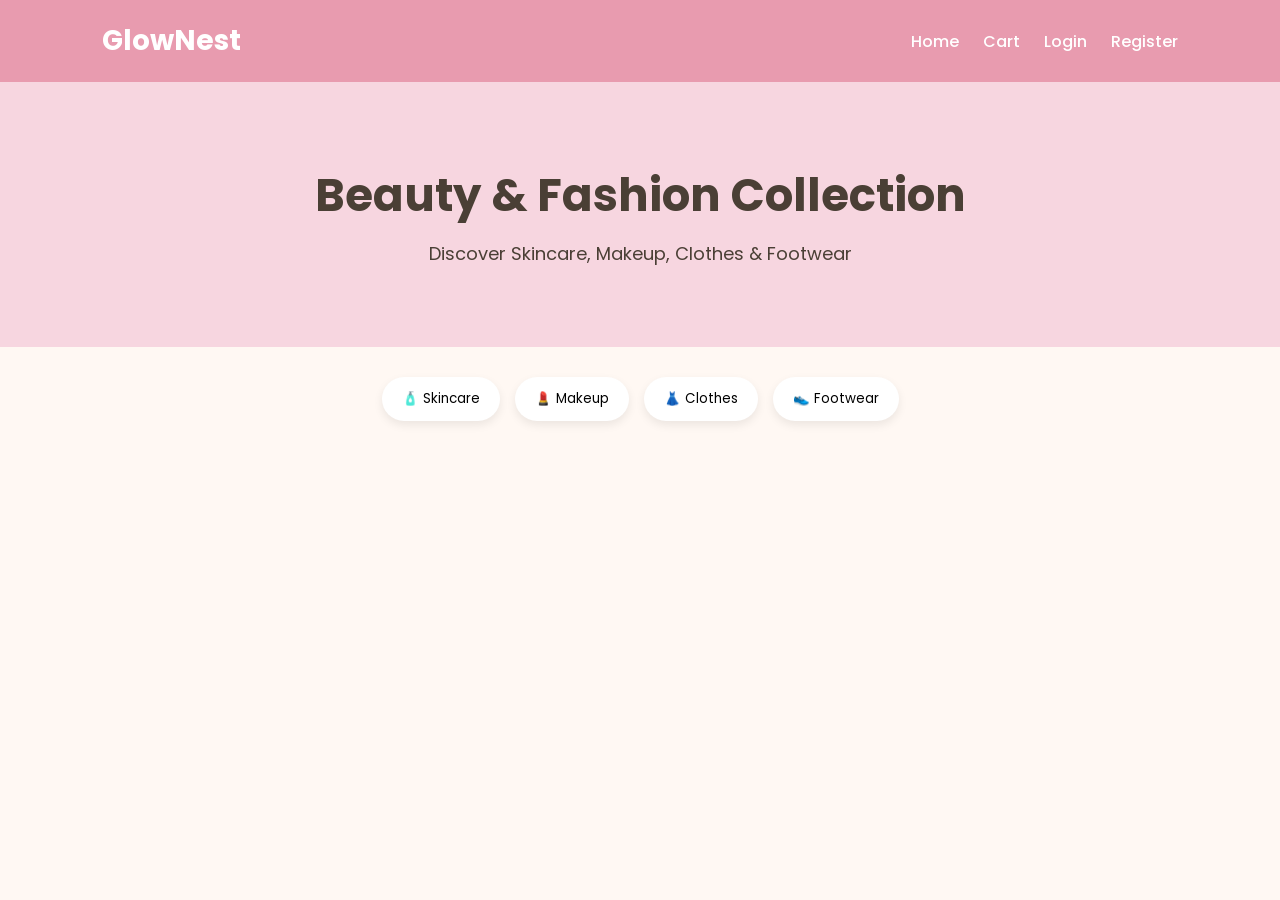
==== frontend/INDEX.html @ b60bcbce "first commit" ====
<!DOCTYPE html>
<html lang="en">
<head>
    <meta charset="UTF-8">
    <meta name="viewport" content="width=device-width, initial-scale=1.0">
    <title>GlowNest</title>

    <link rel="stylesheet" href="css/style.css">

    <link href="https://fonts.googleapis.com/css2?family=Poppins:wght@300;400;500;600;700&display=swap" rel="stylesheet">
</head>
<body>

    <!-- Navbar -->

    <header>
        <div class="logo">GlowNest</div>

        <nav>
            <a href="index.html">Home</a>
            <a href="cart.html">Cart</a>
            <a href="login.html">Login</a>
            <a href="register.html">Register</a>
        </nav>
    </header>

    <!-- Hero -->

    <section class="hero">

        <h1>Beauty & Fashion Collection</h1>

        <p>
            Discover Skincare, Makeup, Clothes & Footwear
        </p>

    </section>

    <!-- Categories -->

    <section class="categories">

        <button>🧴 Skincare</button>

        <button>💄 Makeup</button>

        <button>👗 Clothes</button>

        <button>👟 Footwear</button>

    </section>

    <!-- Products -->

    <section id="products" class="product-grid">

    </section>

    <script src="js/app.js"></script>

</body>
</html>
---- frontend/css/style.css ----
*{
    margin:0;
    padding:0;
    box-sizing:border-box;
    font-family:'Poppins',sans-serif;
}

body{
    background:#FFF8F3;
    color:#4A3F35;
}

/* NAVBAR */

header{
    background:#E89BAF;
    padding:20px 8%;
    display:flex;
    justify-content:space-between;
    align-items:center;
}

.logo{
    color:white;
    font-size:28px;
    font-weight:700;
}

nav a{
    text-decoration:none;
    color:white;
    margin-left:20px;
    font-weight:500;
}

/* HERO */

.hero{
    background:#F7D6E0;
    text-align:center;
    padding:80px 20px;
}

.hero h1{
    font-size:45px;
    margin-bottom:10px;
}

.hero p{
    font-size:18px;
}

/* CATEGORIES */

.categories{
    display:flex;
    justify-content:center;
    gap:15px;
    padding:30px;
    flex-wrap:wrap;
}

.categories button{
    background:white;
    border:none;
    padding:12px 20px;
    border-radius:30px;
    cursor:pointer;
    box-shadow:0 4px 10px rgba(0,0,0,0.08);
}

/* PRODUCTS */

.product-grid{
    padding:40px 8%;
    display:grid;
    grid-template-columns:repeat(auto-fit,minmax(260px,1fr));
    gap:25px;
}

/* CARD */

.card{
    background:white;
    border-radius:20px;
    overflow:hidden;
    box-shadow:0 8px 20px rgba(232,155,175,0.15);
}

.card img{
    width:100%;
    height:250px;
    object-fit:cover;
}

.card-content{
    padding:20px;
}

.category-badge{
    background:#F7D6E0;
    color:#D87C94;
    padding:5px 12px;
    border-radius:20px;
    font-size:12px;
}

.card h3{
    margin-top:12px;
    margin-bottom:10px;
}

.card p{
    color:#666;
    font-size:14px;
    margin-bottom:15px;
}

.price{
    color:#D87C94;
    font-size:22px;
    font-weight:700;
    margin-bottom:15px;
}

.card button{
    width:100%;
    background:#E89BAF;
    color:white;
    border:none;
    padding:12px;
    border-radius:10px;
    cursor:pointer;
    font-weight:600;
}

.card button:hover{
    background:#D87C94;
}

/* MOBILE */

@media(max-width:768px){

    header{
        flex-direction:column;
        gap:15px;
    }

    .hero h1{
        font-size:32px;
    }

}

/*product page/*

/* PRODUCT DETAIL PAGE */

.product-detail{
    padding:60px 8%;
}

.detail-card{
    background:white;
    border-radius:20px;
    padding:30px;
    display:flex;
    gap:40px;
    box-shadow:0 8px 20px rgba(232,155,175,0.15);
}

.detail-image{
    flex:1;
}

.detail-image img{
    width:100%;
    height:500px;
    object-fit:cover;
    border-radius:15px;
}

.detail-info{
    flex:1;
    display:flex;
    flex-direction:column;
    justify-content:center;
}

.detail-info h1{
    margin:15px 0;
    color:#4A3F35;
}

.detail-info p{
    color:#666;
    line-height:1.8;
    margin-bottom:20px;
}

.detail-price{
    color:#D87C94;
    font-size:32px;
    font-weight:700;
    margin-bottom:25px;
}

.detail-info button{
    width:220px;
    padding:14px;
    border:none;
    border-radius:10px;
    background:#E89BAF;
    color:white;
    font-size:16px;
    font-weight:600;
    cursor:pointer;
}

.detail-info button:hover{
    background:#D87C94;
}

/* MOBILE */

@media(max-width:768px){

.detail-card{
    flex-direction:column;
}

.detail-image img{
    height:320px;
}

.detail-info button{
    width:100%;
}

}
/*Detail Cart Page*/
/* CART PAGE */

.cart-section{
padding:60px 8%;
}

.cart-section h1{
text-align:center;
margin-bottom:40px;
color:#4A3F35;
}

.cart-card{
background:white;
display:flex;
gap:20px;
padding:20px;
margin-bottom:20px;
border-radius:15px;
box-shadow:0 5px 15px rgba(232,155,175,0.15);
}

.cart-image img{
width:150px;
height:150px;
object-fit:cover;
border-radius:10px;
}

.cart-info{
display:flex;
flex-direction:column;
justify-content:center;
}

.cart-info h3{
margin-bottom:10px;
}

.cart-info p{
margin-bottom:8px;
}

.cart-info button{
width:120px;
padding:10px;
border:none;
background:#E89BAF;
color:white;
border-radius:8px;
cursor:pointer;
}

.cart-info button:hover{
background:#D87C94;
}

.cart-summary{
margin-top:40px;
text-align:center;
}

.cart-summary h2{
margin-bottom:20px;
color:#D87C94;
}

.cart-summary button{
padding:14px 30px;
border:none;
background:#D87C94;
color:white;
font-size:16px;
border-radius:10px;
cursor:pointer;
}

.cart-summary button:hover{
background:#C86A85;
}
/* LOGIN & REGISTER */

.auth-container{
    min-height:100vh;
    display:flex;
    justify-content:center;
    align-items:center;
    background:#fff8fb;
}

.auth-form{
    width:400px;
    background:white;
    padding:35px;
    border-radius:20px;
    box-shadow:0 8px 20px rgba(232,155,175,0.15);
}

.auth-form h2{
    text-align:center;
    margin-bottom:25px;
    color:#d87c94;
}

.auth-form input{
    width:100%;
    padding:12px;
    margin-bottom:15px;
    border:1px solid #f0c7d3;
    border-radius:10px;
    outline:none;
}

.auth-form button{
    width:100%;
    padding:12px;
    background:#e89baf;
    color:white;
    border:none;
    border-radius:10px;
    cursor:pointer;
    font-size:16px;
}

.auth-form button:hover{
    background:#d87c94;
}

.auth-form p{
    margin-top:15px;
    text-align:center;
}

.auth-form a{
    color:#d87c94;
    text-decoration:none;
}
/* =========================
   CHECKOUT PAGE
========================= */

.checkout-container{
    max-width: 1100px;
    margin: 40px auto;
    padding: 20px;
}

.checkout-container h2{
    color: #b85c8c;
    margin-bottom: 25px;
}

.checkout-item{
    background: #fff;
    padding: 20px;
    margin-bottom: 20px;
    border-radius: 12px;
    border: 1px solid #f4d6e4;
    box-shadow: 0 2px 10px rgba(0,0,0,0.05);
}

.checkout-item h3{
    color: #333;
    margin-bottom: 10px;
}

.checkout-item p{
    color: #666;
    margin: 5px 0;
}

/* Customer Form */

.customer-info{
    background: #fff;
    padding: 25px;
    margin: 30px 0;
    border-radius: 12px;
    border: 1px solid #f4d6e4;
    display: flex;
    flex-direction: column;
    gap: 15px;
}

.customer-info input,
.customer-info textarea{
    width: 100%;
    padding: 12px;
    border: 1px solid #e8bfd3;
    border-radius: 8px;
    font-size: 15px;
    outline: none;
}

.customer-info input:focus,
.customer-info textarea:focus{
    border-color: #d46aa0;
}

.customer-info textarea{
    min-height: 100px;
    resize: vertical;
}

/* Total Section */

.checkout-summary{
    text-align: center;
    margin-top: 30px;
}

.checkout-summary h3{
    color: #b85c8c;
    font-size: 28px;
    margin-bottom: 20px;
}

/* Place Order Button */

#placeOrderBtn{
    background: linear-gradient(135deg,#d46aa0,#b85c8c);
    color: white;
    border: none;
    padding: 14px 35px;
    border-radius: 10px;
    font-size: 16px;
    cursor: pointer;
    transition: 0.3s;
}

#placeOrderBtn:hover{
    transform: translateY(-2px);
}

/* Success Page */

.success-box{
    max-width: 600px;
    margin: 100px auto;
    text-align: center;
    background: white;
    padding: 40px;
    border-radius: 15px;
    box-shadow: 0 2px 12px rgba(0,0,0,0.08);
}

.success-box h1{
    color: #b85c8c;
    margin-bottom: 20px;
}

.success-box p{
    color: #666;
    margin-bottom: 20px;
}

.success-box button{
    background: #d46aa0;
    color: white;
    border: none;
    padding: 12px 30px;
    border-radius: 8px;
    cursor: pointer;
}

/* =========================
   ORDER RECEIPT
========================= */

.receipt-container{
    max-width:700px;
    margin:60px auto;
    text-align:center;
    padding:20px;
}

.receipt-container h1{
    color:#c76b98;
    margin-bottom:10px;
}

.receipt-box{
    background:white;
    padding:30px;
    margin-top:25px;
    border-radius:15px;
    box-shadow:0 4px 15px rgba(0,0,0,0.08);
    text-align:left;
}

.receipt-box p{
    margin:15px 0;
    font-size:16px;
}

.receipt-btn{
    margin-top:25px;
    background:#d889a6;
    color:white;
    border:none;
    padding:12px 25px;
    border-radius:8px;
    cursor:pointer;
    font-size:16px;
}

.receipt-btn:hover{
    opacity:0.9;
}
.cart-info button{
    background: #d46aa0;
    color: white;
    border: none;
    padding: 10px 15px;
    border-radius: 8px;
    cursor: pointer;
    margin-top: 10px;
}

.cart-info button:hover{
    opacity: 0.9;
}
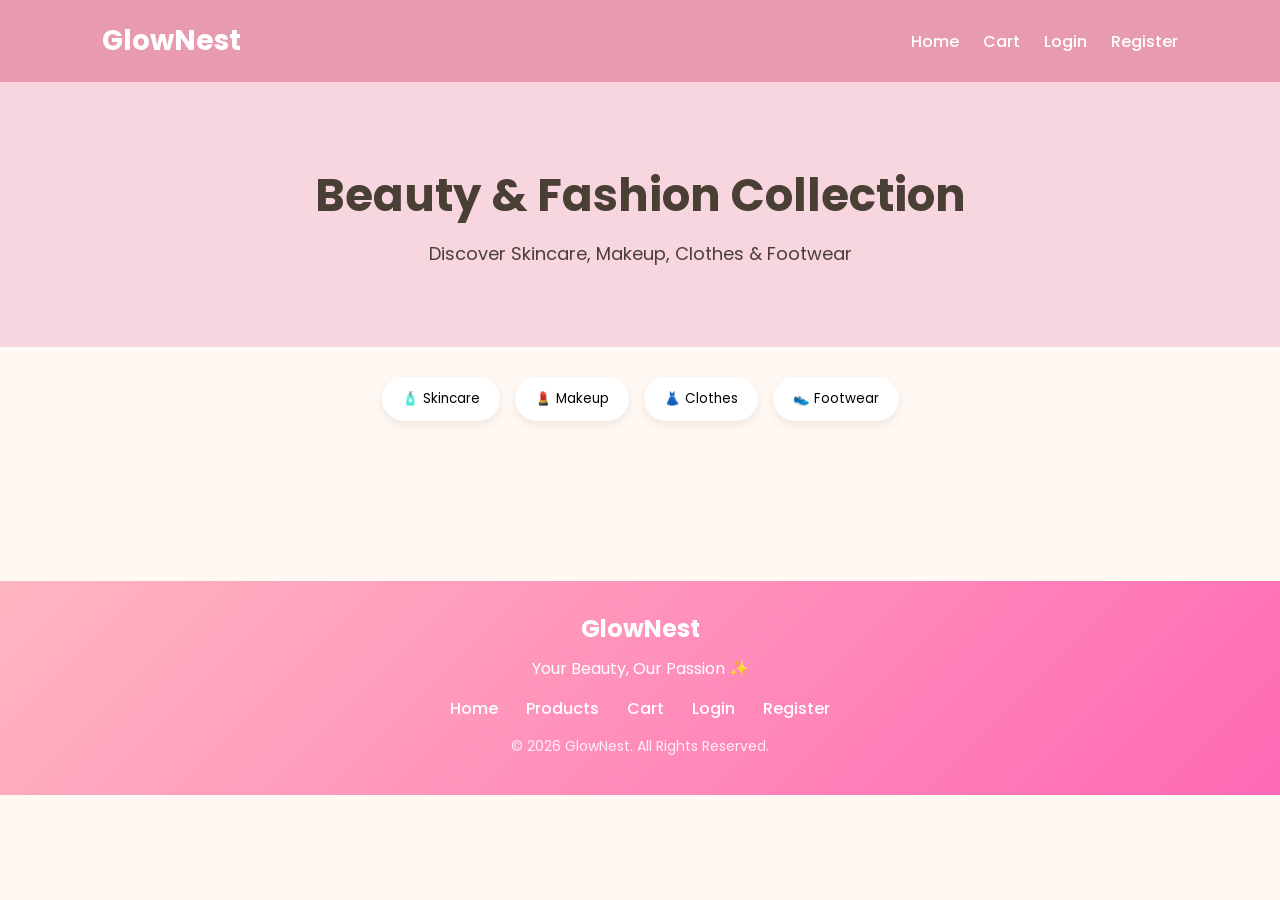
==== commit 3d208b5f: "first upload" ====
--- a/frontend/INDEX.html
+++ b/frontend/INDEX.html
@@ -9,6 +9,7 @@
 
     <link href="https://fonts.googleapis.com/css2?family=Poppins:wght@300;400;500;600;700&display=swap" rel="stylesheet">
 </head>
+
 <body>
 
     <!-- Navbar -->
@@ -59,4 +60,27 @@
     <script src="js/app.js"></script>
 
 </body>
+<footer class="footer">
+
+    <div class="footer-content">
+
+        <h3>GlowNest</h3>
+
+        <p>Your Beauty, Our Passion ✨</p>
+
+        <div class="footer-links">
+            <a href="index.html">Home</a>
+            <a href="products.html">Products</a>
+            <a href="cart.html">Cart</a>
+            <a href="login.html">Login</a>
+            <a href="register.html">Register</a>
+        </div>
+
+        <p class="copyright">
+            © 2026 GlowNest. All Rights Reserved.
+        </p>
+
+    </div>
+
+</footer>
 </html>
--- a/frontend/css/style.css
+++ b/frontend/css/style.css
@@ -561,4 +561,41 @@
 
 .cart-info button:hover{
     opacity: 0.9;
+}
+.footer{
+    background: linear-gradient(135deg, #ffb6c1, #ff69b4);
+    color: white;
+    text-align: center;
+    padding: 30px 20px;
+    margin-top: 50px;
+}
+
+.footer h3{
+    margin-bottom: 10px;
+    font-size: 24px;
+}
+
+.footer p{
+    margin: 8px 0;
+}
+
+.footer-links{
+    margin: 15px 0;
+}
+
+.footer-links a{
+    color: white;
+    text-decoration: none;
+    margin: 0 12px;
+    font-weight: 500;
+}
+
+.footer-links a:hover{
+    color: #fff0f5;
+}
+
+.copyright{
+    margin-top: 15px;
+    font-size: 14px;
+    color: #fff0f5;
 }
